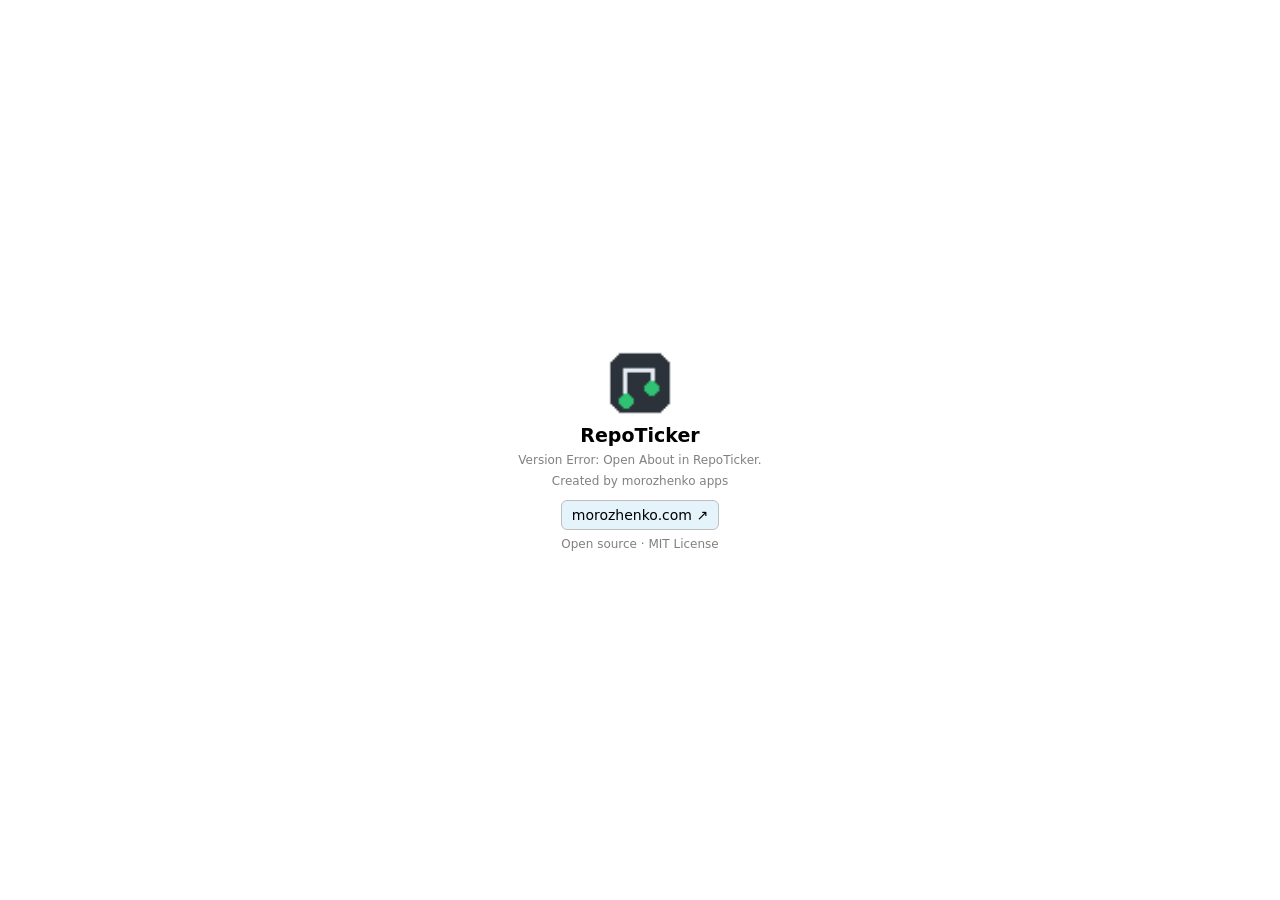
==== apps/desktop/ui/about.html @ 68d4c705 "feat(tray): add cross-platform About dialog with version, icon, author and website" ====
<!doctype html>
<html lang="en">
<head>
  <meta charset="utf-8"><meta name="viewport" content="width=device-width,initial-scale=1">
  <title>About RepoTicker</title><link rel="stylesheet" href="./about.css">
  <script type="module" src="./about.mjs"></script>
</head>
<body>
<main class="about">
  <img src="./icon.png" alt="RepoTicker application icon" width="72" height="72">
  <h1>RepoTicker</h1>
  <p>Version <span id="version">—</span></p>
  <p>Created by <span id="author">morozhenko apps</span></p>
  <button id="website" type="button" aria-label="Open morozhenko.com in your browser">morozhenko.com ↗</button>
  <p>Open source · MIT License</p>
</main>
</body>
</html>
---- apps/desktop/ui/about.css ----
:root {font:14px system-ui,"Segoe UI",sans-serif;color-scheme:light dark}
* {box-sizing:border-box}
body {margin:0;height:100vh;overflow:hidden;background:Canvas;color:CanvasText}
.about {height:100%;display:flex;flex-direction:column;justify-content:center;align-items:center;gap:7px;text-align:center;padding:12px}
.about img {width:68px;height:68px;object-fit:contain}
h1 {margin:0;font-size:19px;font-weight:600}
p {margin:0;font-size:12px;color:GrayText}
button {margin-top:5px;border:1px solid color-mix(in srgb,CanvasText 25%,Canvas);border-radius:6px;background:color-mix(in srgb,#65b6ea 17%,Canvas);color:CanvasText;font:inherit;padding:6px 10px;cursor:pointer}
button:hover {border-color:#579dd2}
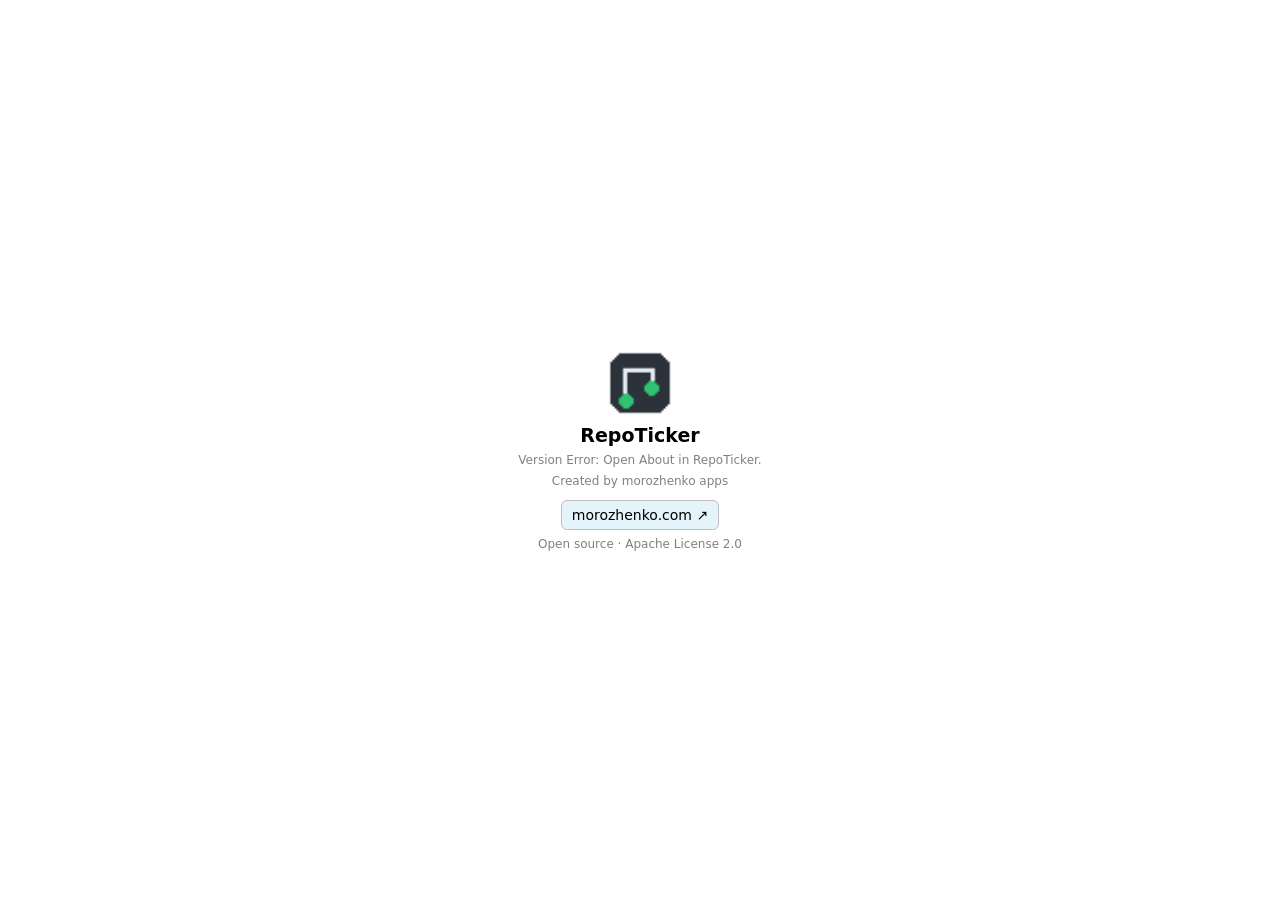
==== commit cb82230d: "legal: adopt Apache-2.0 and author NOTICE for Stanislav Moseyko" ====
--- a/apps/desktop/ui/about.html
+++ b/apps/desktop/ui/about.html
@@ -12,7 +12,7 @@
   <p>Version <span id="version">—</span></p>
   <p>Created by <span id="author">morozhenko apps</span></p>
   <button id="website" type="button" aria-label="Open morozhenko.com in your browser">morozhenko.com ↗</button>
-  <p>Open source · MIT License</p>
+  <p>Open source · Apache License 2.0</p>
 </main>
 </body>
 </html>
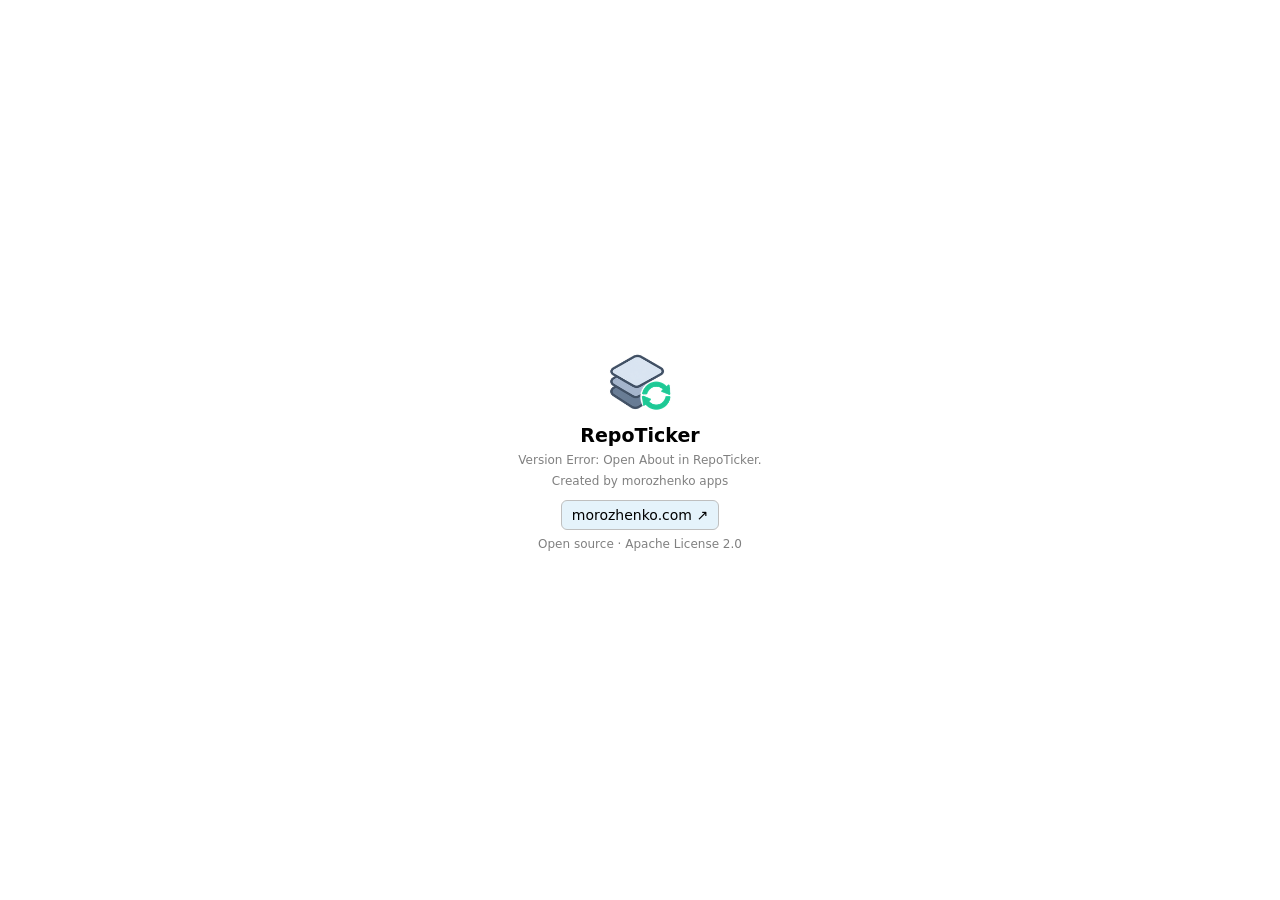
==== commit 36d9665c: "feat: localize About and detached GitHub usage surfaces in EN RU" ====
--- a/apps/desktop/ui/about.html
+++ b/apps/desktop/ui/about.html
@@ -7,12 +7,12 @@
 </head>
 <body>
 <main class="about">
-  <img src="./icon.png" alt="RepoTicker application icon" width="72" height="72">
+  <img src="./icon.png" alt="RepoTicker application icon" data-i18n-alt="RepoTicker application icon" width="72" height="72">
   <h1>RepoTicker</h1>
-  <p>Version <span id="version">—</span></p>
-  <p>Created by <span id="author">morozhenko apps</span></p>
-  <button id="website" type="button" aria-label="Open morozhenko.com in your browser">morozhenko.com ↗</button>
-  <p>Open source · Apache License 2.0</p>
+  <p><span data-i18n="Version">Version</span> <span id="version">—</span></p>
+  <p><span data-i18n="Created by">Created by</span> <span id="author">morozhenko apps</span></p>
+  <button id="website" type="button" aria-label="Open morozhenko.com in your browser" data-i18n-aria="Open morozhenko.com in your browser">morozhenko.com ↗</button>
+  <p data-i18n="Open source · Apache License 2.0">Open source · Apache License 2.0</p>
 </main>
 </body>
 </html>
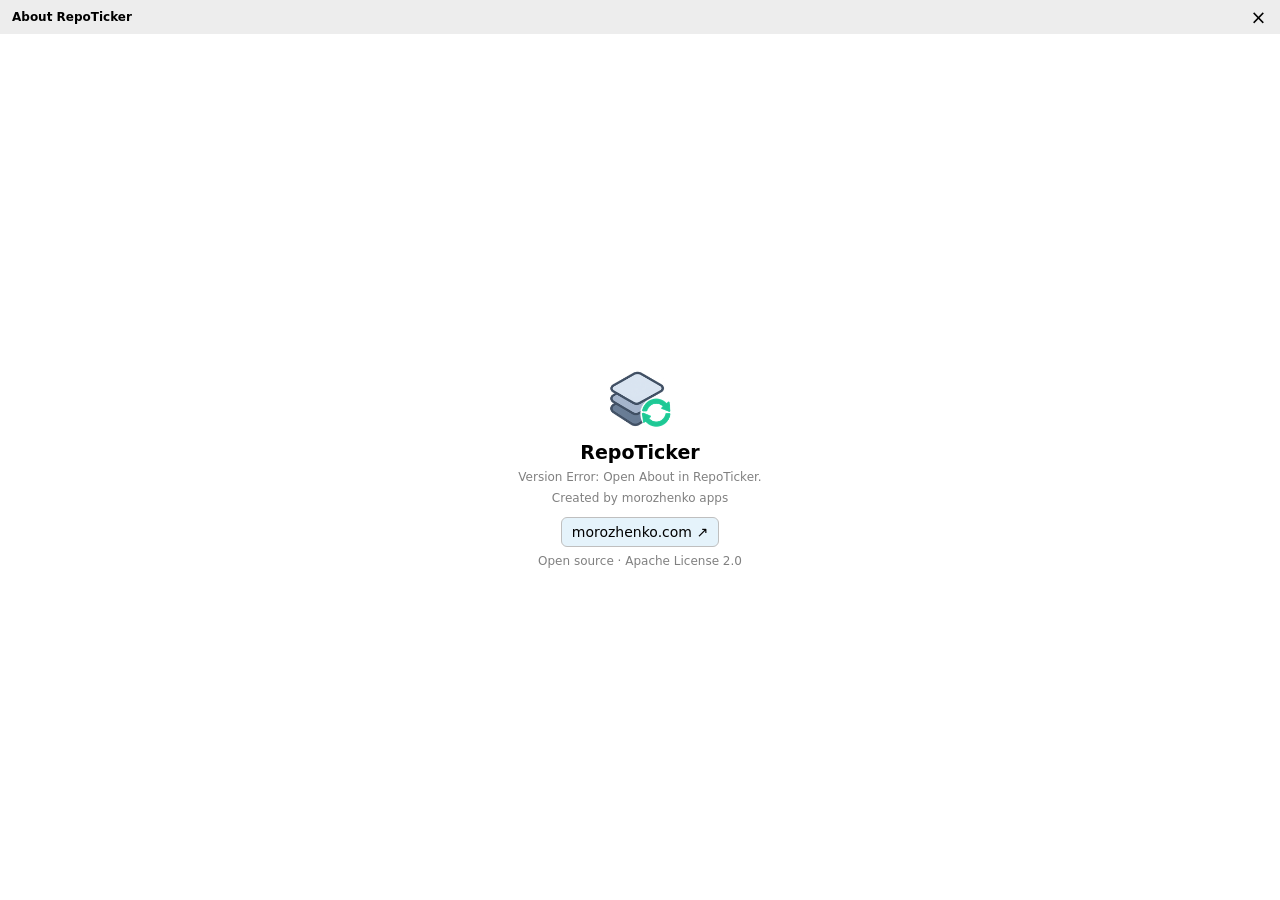
==== commit 86f57bdf: "fix: replace Linux About titlebar with close-only accessible control" ====
--- a/apps/desktop/ui/about.html
+++ b/apps/desktop/ui/about.html
@@ -6,6 +6,10 @@
   <script type="module" src="./about.mjs"></script>
 </head>
 <body>
+<header class="about-titlebar" data-tauri-drag-region>
+  <span data-i18n="About RepoTicker" data-tauri-drag-region>About RepoTicker</span>
+  <button id="close-about" class="close-about" type="button" aria-label="Close" data-i18n-aria="Close">×</button>
+</header>
 <main class="about">
   <img src="./icon.png" alt="RepoTicker application icon" data-i18n-alt="RepoTicker application icon" width="72" height="72">
   <h1>RepoTicker</h1>
--- a/apps/desktop/ui/about.css
+++ b/apps/desktop/ui/about.css
@@ -1,7 +1,12 @@
 :root {font:14px system-ui,"Segoe UI",sans-serif;color-scheme:light dark}
 * {box-sizing:border-box}
 body {margin:0;height:100vh;overflow:hidden;background:Canvas;color:CanvasText}
-.about {height:100%;display:flex;flex-direction:column;justify-content:center;align-items:center;gap:7px;text-align:center;padding:12px}
+.about-titlebar {height:34px;display:flex;align-items:center;justify-content:space-between;gap:12px;padding:0 7px 0 12px;background:color-mix(in srgb,CanvasText 7%,Canvas);font-size:12px;font-weight:600;user-select:none;cursor:move}
+.about-titlebar span {flex:1;min-width:0;overflow:hidden;text-overflow:ellipsis;white-space:nowrap}
+.about-titlebar .close-about {margin:0;padding:0;width:29px;height:27px;flex:none;font-size:19px;font-weight:400;border:0;border-radius:5px;background:transparent;cursor:pointer}
+.about-titlebar .close-about:hover {background:color-mix(in srgb,CanvasText 12%,Canvas)}
+.about-titlebar .close-about:focus-visible {outline:2px solid #3b82f6;outline-offset:-2px}
+.about {height:calc(100% - 34px);display:flex;flex-direction:column;justify-content:center;align-items:center;gap:7px;text-align:center;padding:12px}
 .about img {width:68px;height:68px;object-fit:contain}
 h1 {margin:0;font-size:19px;font-weight:600}
 p {margin:0;font-size:12px;color:GrayText}
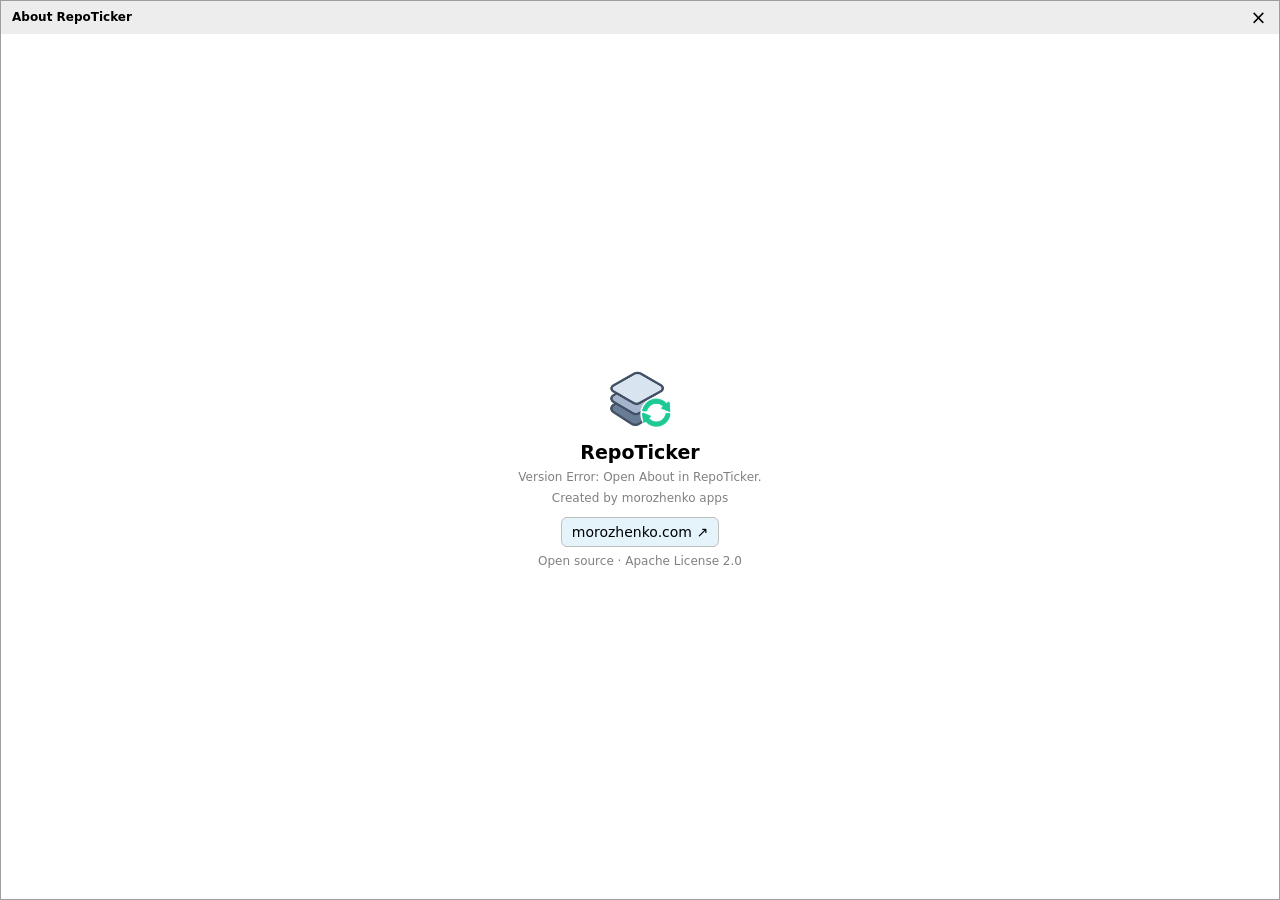
==== commit 79de254b: "fix: add a shared theme-aware border to Settings and About" ====
--- a/apps/desktop/ui/about.html
+++ b/apps/desktop/ui/about.html
@@ -3,6 +3,7 @@
 <head>
   <meta charset="utf-8"><meta name="viewport" content="width=device-width,initial-scale=1">
   <title>About RepoTicker</title><link rel="stylesheet" href="./about.css">
+  <link rel="stylesheet" href="./window-frame.css">
   <script type="module" src="./about.mjs"></script>
 </head>
 <body>
--- a/apps/desktop/ui/about.css
+++ b/apps/desktop/ui/about.css
@@ -1,5 +1,6 @@
 :root {font:14px system-ui,"Segoe UI",sans-serif;color-scheme:light dark}
 * {box-sizing:border-box}
+html,body,body * {-webkit-user-select:none;user-select:none}
 body {margin:0;height:100vh;overflow:hidden;background:Canvas;color:CanvasText}
 .about-titlebar {height:34px;display:flex;align-items:center;justify-content:space-between;gap:12px;padding:0 7px 0 12px;background:color-mix(in srgb,CanvasText 7%,Canvas);font-size:12px;font-weight:600;user-select:none;cursor:move}
 .about-titlebar span {flex:1;min-width:0;overflow:hidden;text-overflow:ellipsis;white-space:nowrap}
--- a/apps/desktop/ui/window-frame.css
+++ b/apps/desktop/ui/window-frame.css
@@ -0,0 +1,15 @@
+/* Shared inside-viewport contour for undecorated Settings and About.
+   No geometry changes, pointer interception, or new native decorations. */
+body::after {
+  content: "";
+  position: fixed;
+  inset: 0;
+  box-sizing: border-box;
+  border: 1px solid color-mix(in srgb, CanvasText 38%, Canvas);
+  pointer-events: none;
+  z-index: 10000;
+}
+
+@media (forced-colors: active) {
+  body::after { border-color: CanvasText; }
+}
